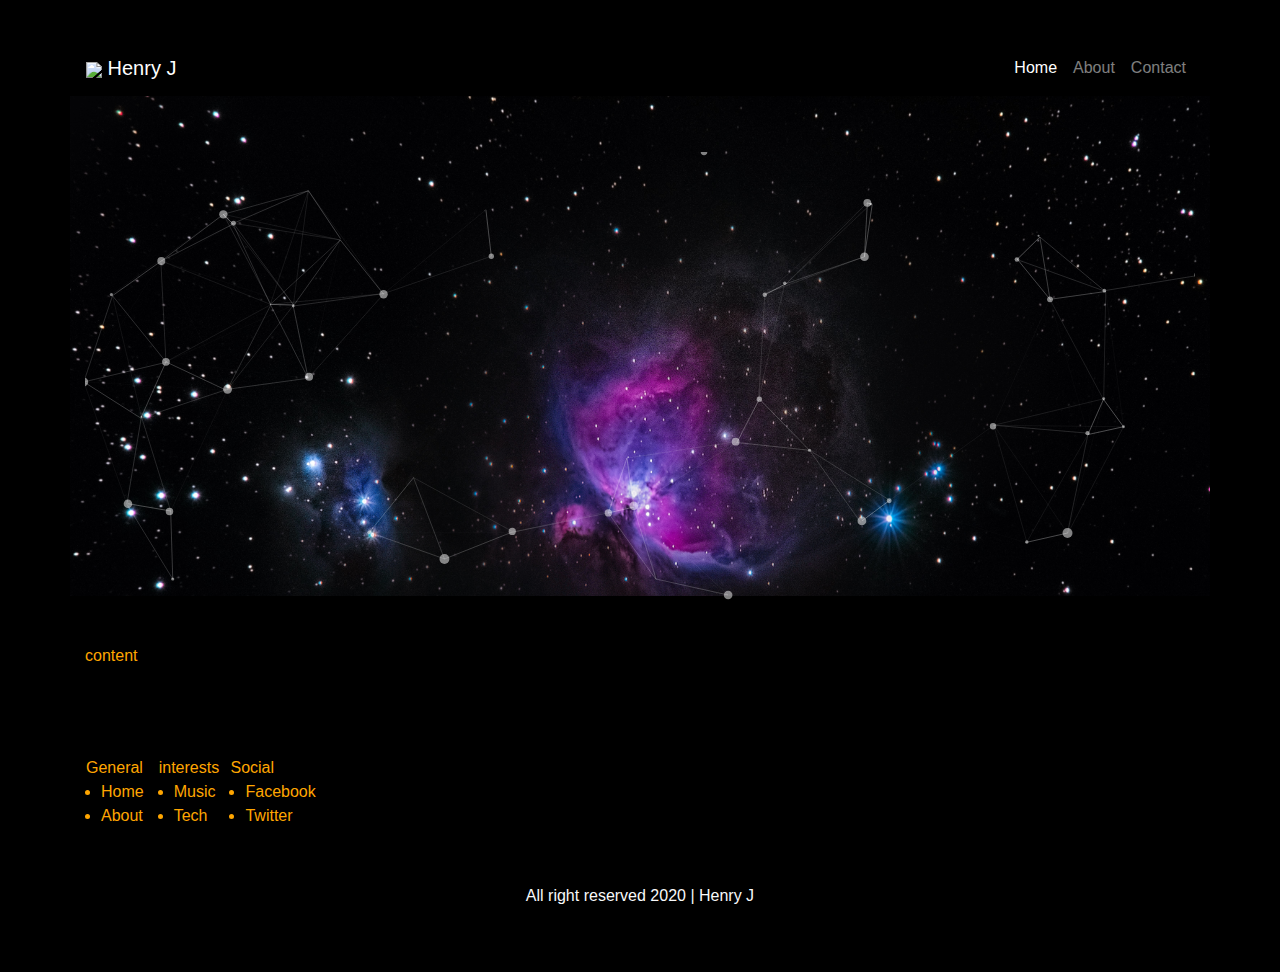
==== About.html @ 90315232 "aded 3 new pictures into the img dir and moved the app.js and particles.js files into the js directo" ====
<!DOCTYPE html>
<html lang="en">
    <head>
        <meta charset="UTF-8">
        <meta name="viewport" content="width=device-width, initial-scale=1.0">
        <link rel="shortcut icon" href="./assets/img/3d-icon.png" type="image/x-icon">
        <title>Particle.js | About Us</title>
        <link rel="stylesheet" href="https://stackpath.bootstrapcdn.com/bootstrap/4.3.1/css/bootstrap.min.css" integrity="sha384-ggOyR0iXCbMQv3Xipma34MD+dH/1fQ784/j6cY/iJTQUOhcWr7x9JvoRxT2MZw1T" crossorigin="anonymous">
        <link rel="stylesheet" href="./css/main.css">
    </head>
<body>
    <main>
        <nav class="container navbar navbar-expand-lg navbar-dark pt-5">
            <a class="navbar-brand" href="./index.html">
                <img src="https://img.icons8.com/nolan/64/pixel-gun-3d.png"/>
            Henry J
            </a>
            <button class="navbar-toggler" type="button" data-toggle="collapse" data-target="#navbarNav" aria-controls="navbarNav" aria-expanded="false" aria-label="Toggle navigation">
              <span class="navbar-toggler-icon"></span>
            </button>
            <div class="collapse navbar-collapse justify-content-end" id="navbarNav">
              <ul class="navbar-nav">
                <li class="nav-item active">
                    <a class="nav-link active" href="./index.html">Home</a>
                </li>
                <li class="nav-item">
                    <a class="nav-link" href="./About.html">About</a>
                </li>
                <li class="nav-item">
                    <a class="nav-link" href="./contact.html">Contact</a>
                </li>
              </ul>
            </div>
        </nav>
        <article id="particles-js" class="container text-center hero-wrap mb-5 pb-5">
            <h1 class="hero"> What we're all about... </h1>
        </article>
        <article  class="container content ">content</article>
    </main>
    <!-- ---footer--- -->
    <footer class="container my-5 p-2">
        <section class="footer-upper  d-flex mt-4 p-2">
            <div>
                General
                <ul class="col">
                    <li> Home</li>
                    <li> About</li>
                </ul>
            </div>
            <div>
                interests
                <ul class="col">
                    <li> Music</li>
                    <li> Tech</li>
                </ul>
            </div>
            <div>
                Social
                <ul class="col">
                    <li> Facebook</li>
                    <li> Twitter</li>
                </ul>
            </div>
        </section>
        <section class="footer-lower text-center text-light mt-4 p-2"> 
            All right reserved 2020 | Henry J 
        </section>
    </footer>
    <!-- ---scripts--- -->
    <script src="https://code.jquery.com/jquery-3.3.1.slim.min.js" integrity="sha384-q8i/X+965DzO0rT7abK41JStQIAqVgRVzpbzo5smXKp4YfRvH+8abtTE1Pi6jizo" crossorigin="anonymous"></script>
    <script src="https://cdnjs.cloudflare.com/ajax/libs/popper.js/1.14.7/umd/popper.min.js" integrity="sha384-UO2eT0CpHqdSJQ6hJty5KVphtPhzWj9WO1clHTMGa3JDZwrnQq4sF86dIHNDz0W1" crossorigin="anonymous"></script>
    <script src="https://stackpath.bootstrapcdn.com/bootstrap/4.3.1/js/bootstrap.min.js" integrity="sha384-JjSmVgyd0p3pXB1rRibZUAYoIIy6OrQ6VrjIEaFf/nJGzIxFDsf4x0xIM+B07jRM" crossorigin="anonymous"></script>
    <script src="./js/scripts.js"></script>
    <script src="./js/particles.js"></script>
    <script src="./js/app.js"></script>
</body>
</html>
---- css/main.css ----
body {
    background-color: black;
    color: rgb(255, 166, 0);
}

/* Hero Section Styles */
nav {
    position: absolute;
}
.hero-wrap {
    height: 490px;
    align-content: center;
    background-image: url(./../assets/img/bg.jpg);
    height: 500px;
    background-repeat: no-repeat;
    background-size: cover;
}
.hero {
    position: initial;
    top: -150px ;
    opacity: 0;
    animation-name: hero;
    animation-duration: 2.5s;
    animation-delay: 2s;
    animation-timing-function: ease-in-out;
    animation-fill-mode: forwards;
    vertical-align: middle;
}

@keyframes hero {
    0% {
        transform: translateY(-200px);
        opacity: 0;
    }
    50% {
        transform: translateY(200px);
        opacity: 0.4;
    }
    75% {
        transform: translateY(170px);
        opacity: 1;
    }
    100% {
        transform: translateY(200px);
        opacity: .5;
    }
}
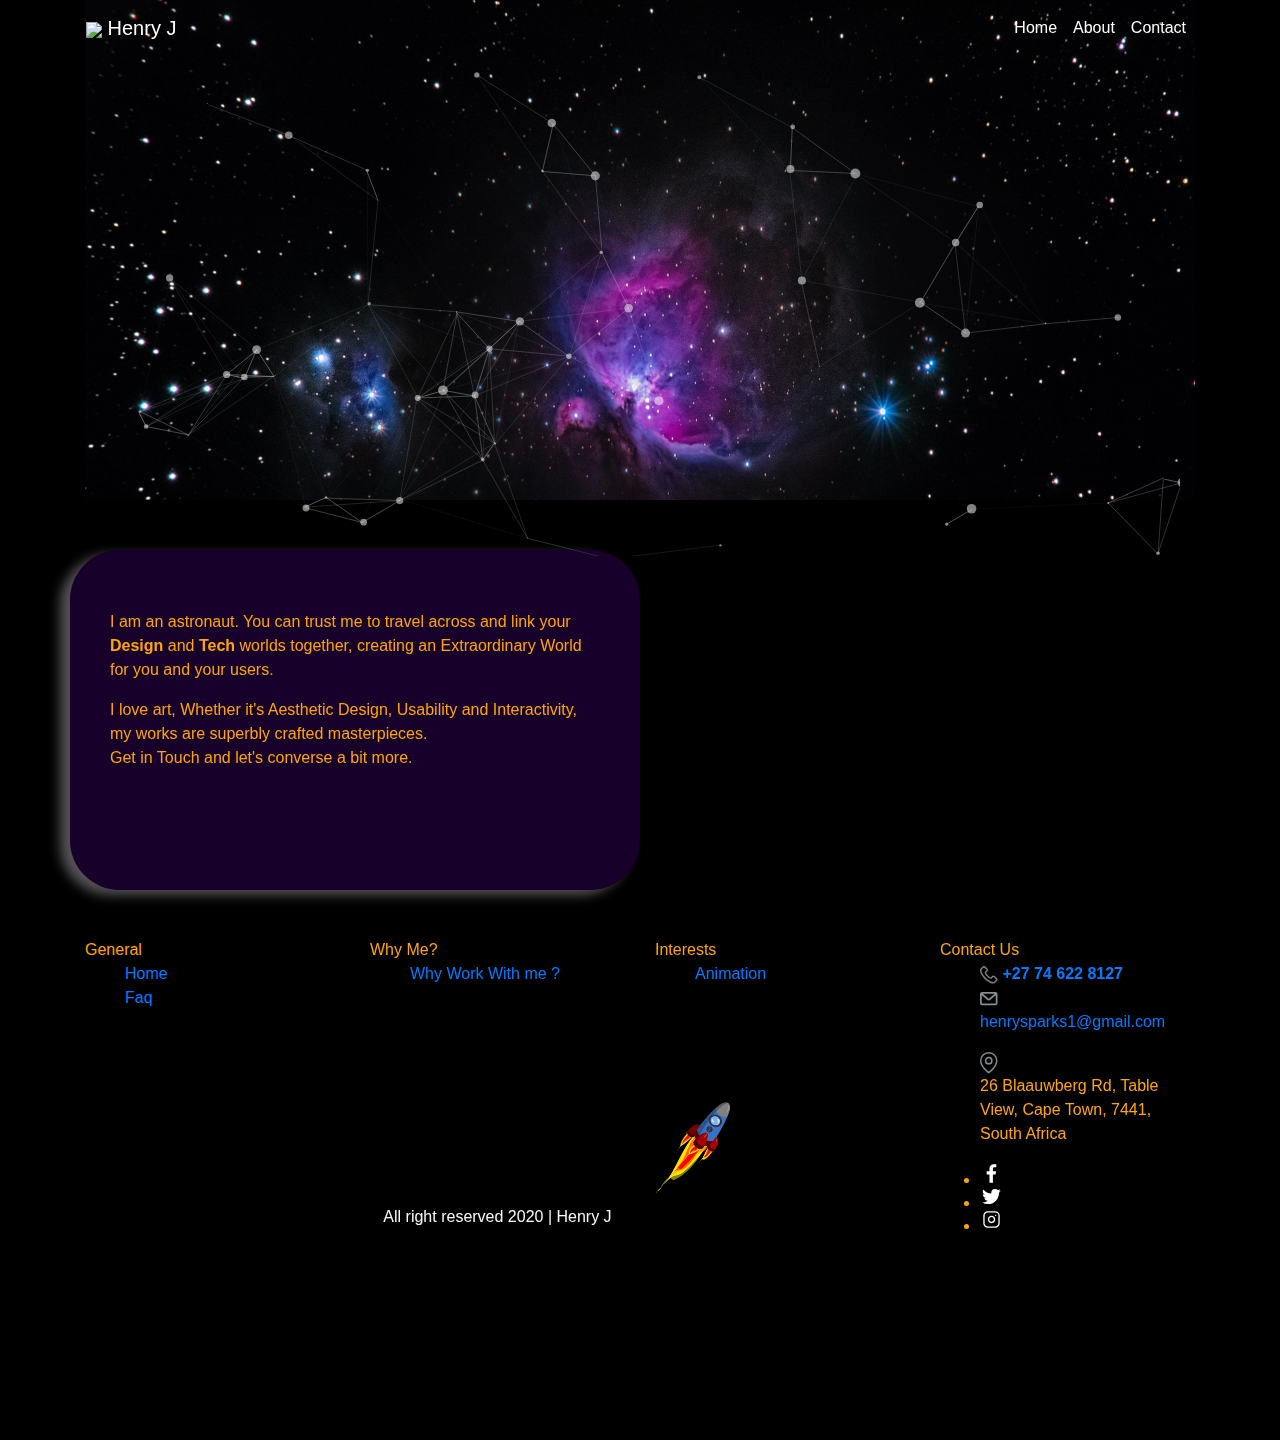
==== commit 77d1c4b4: "created a div with an img of an astronaut in the same article tag as the particle-js wrapper, to be " ====
--- a/About.html
+++ b/About.html
@@ -9,8 +9,9 @@
         <link rel="stylesheet" href="./css/main.css">
     </head>
 <body>
-    <main>
-        <nav class="container navbar navbar-expand-lg navbar-dark pt-5">
+     <!-- ---header--- -->
+     <header>
+        <nav class="container navbar navbar-expand-lg navbar-dark pb-5 fixed-top">
             <a class="navbar-brand" href="./index.html">
                 <img src="https://img.icons8.com/nolan/64/pixel-gun-3d.png"/>
             Henry J
@@ -24,47 +25,138 @@
                     <a class="nav-link active" href="./index.html">Home</a>
                 </li>
                 <li class="nav-item">
-                    <a class="nav-link" href="./About.html">About</a>
+                    <a class="nav-link active" href="./About.html">About</a>
                 </li>
                 <li class="nav-item">
-                    <a class="nav-link" href="./contact.html">Contact</a>
+                    <a class="nav-link active" href="./contact.html">Contact</a>
                 </li>
               </ul>
             </div>
         </nav>
-        <article id="particles-js" class="container text-center hero-wrap mb-5 pb-5">
-            <h1 class="hero"> What we're all about... </h1>
+    </header>
+    <!-- ---main--- -->
+    <main class="container ">
+        <!-- the astronaut img article -->
+        <article id="particles-js" class="container text-center hero-wrap">
+            <h1 class="hero"> What I'm mostly about... </h1>
         </article>
-        <article  class="container content ">content</article>
+        <div class="astronaut">
+            <img src="./assets/img/astro.png" alt="" class="astro">
+        </div>
+        <!-- Section with an aside bar for the rocket -->
+        <section class="row">
+            <article class="container content col-lg-6 col-md-12 col-sm-12 ">
+                <p>
+                    I am an astronaut. You can trust me to travel across and link your <strong>Design</strong> and <strong>Tech</strong> worlds together, creating an Extraordinary World for you and your users. 
+                </p>
+                <p>
+                    I love art, Whether it's Aesthetic Design, Usability and Interactivity, my works are superbly crafted masterpieces.
+                    <br>
+                    Get in Touch and let's converse a bit more.
+                </p>
+            </article>
+            <aside class="container wrap-rocket col-lg-6 col-md-12 col-sm-12">
+                <div class="rocket-wrap">
+                    <img src="./assets/img/rocket.png" alt="" class="rocket">
+                </div>
+            </aside>
+        </section>
     </main>
-    <!-- ---footer--- -->
-    <footer class="container my-5 p-2">
-        <section class="footer-upper  d-flex mt-4 p-2">
-            <div>
-                General
-                <ul class="col">
-                    <li> Home</li>
-                    <li> About</li>
-                </ul>
+    <!-- footer section -->
+    <footer class="my-5">
+        <div class="Upper-footer">
+            <div class="container">
+                <div class="row">
+                    <div class="col-lg-3 col-md-4">
+                        <div class="footer-title blue-text">
+                            General
+                        </div>
+                        <div class="">
+                            <ul style="list-style-type: none;">
+                                <li><a href="./index.html">Home</a></li>
+                                <li><a href="faq/">Faq</a></li>
+                            </ul>
+                        </div>
+                    </div>
+                    <div class="col-lg-3 col-md-4">
+                        <div class="footer-title blue-text text-start">
+                            Why Me?
+                        </div>
+                        <div class="">
+                            <ul style="list-style-type: none;">
+                                <li><a href="#">Why Work With me ?</a></li>
+                            </ul>
+                        </div>
+                    </div>
+                    <div class="col-lg-3 col-md-4 ">
+                        <div class="footer-title blue-text text-start">
+                            Interests
+                        </div>
+                        <div class="text-start">
+                            <ul style="list-style-type: none;">
+                                <li><a href=""> Animation</a></li>
+                            </ul>
+                        </div>
+                    </div>
+                    <div class="col-lg-3 col-md-12">
+                        <div class="footer-title blue-text">
+                            Contact Us
+                        </div>
+                        <div class="">
+                            <ul style="list-style-type: none;">
+                                <li>
+                                    <span><img src="./assets/img/phone-icon.svg" alt="Phone"></span>
+                                    <a href="" class=""><strong>+27 74 622 8127</strong></a>
+                                </li>
+                                <li>
+                                    <span><img src="./assets/img/email-icon.svg" alt="Email"></span>
+                                    <p><a href="mailto:henrysparks1@gmail.com" class="link">henrysparks1@gmail.com</a></p>
+                                </li>
+                                <li class="mb-0">
+                                    <span><img src="./assets/img/location-icon.svg" alt="Location"></span>
+                                    <p> 26 Blaauwberg Rd, Table View, Cape Town, 7441, South Africa</p>
+                                </li>
+                            </ul>
+                        </div>
+                    </div>
+                </div>
             </div>
-            <div>
-                interests
-                <ul class="col">
-                    <li> Music</li>
-                    <li> Tech</li>
-                </ul>
+        </div>
+        <!-- Lower Footer Elements -->
+        <div class="footer-bottom">
+            <div class="container">
+                <div class="row " >
+                    <div class="col-md-9 align-self-center">
+                        <div class="copyright">
+                            <section class="footer-lower text-center text-light mt-4 p-2"> 
+                                All right reserved 2020 | Henry J 
+                            </section>
+                        </div>
+                    </div>
+                    <div class="col-md-3 align-self-center">
+                        <div class="social-media">
+                            <ul class=" " >
+                                <li>
+                                    <a href="https://web.facebook.com" target="_blank" class="d-flex ">
+                                        <img src="./assets/img/facebook.svg" alt="">
+                                    </a>
+                                </li>
+                                <li>
+                                    <a href="https://twitter.com" target="_blank" class="d-flex">
+                                        <img src="./assets/img/twitter.svg" alt="">
+                                    </a>
+                                </li>
+                                <li>
+                                    <a href="https://www.instagram.com" target="_blank" class="d-flex">
+                                        <img src="./assets/img/instagram.svg" alt="">
+                                    </a>
+                                </li>
+                            </ul>
+                        </div>
+                    </div>
+                </div>
             </div>
-            <div>
-                Social
-                <ul class="col">
-                    <li> Facebook</li>
-                    <li> Twitter</li>
-                </ul>
-            </div>
-        </section>
-        <section class="footer-lower text-center text-light mt-4 p-2"> 
-            All right reserved 2020 | Henry J 
-        </section>
+        </div>
     </footer>
     <!-- ---scripts--- -->
     <script src="https://code.jquery.com/jquery-3.3.1.slim.min.js" integrity="sha384-q8i/X+965DzO0rT7abK41JStQIAqVgRVzpbzo5smXKp4YfRvH+8abtTE1Pi6jizo" crossorigin="anonymous"></script>
--- a/css/main.css
+++ b/css/main.css
@@ -8,13 +8,20 @@
     position: absolute;
 }
 .hero-wrap {
-    height: 490px;
     align-content: center;
     background-image: url(./../assets/img/bg.jpg);
     height: 500px;
     background-repeat: no-repeat;
     background-size: cover;
+    margin-bottom: 50px ;
 }
+@media all and (max-width: 420px){
+    .hero-wrap {
+      text-align: center;
+      margin-bottom: 150px;
+      overflow: hidden;
+    }
+  }
 .hero {
     position: initial;
     top: -150px ;
@@ -45,3 +52,95 @@
         opacity: .5;
     }
 }
+
+/* Astronaut image styles */
+
+.astro {
+    height: 200px;
+    transform: translateY(-200px);
+    opacity: 0;
+    animation: astro 30s ease 4s infinite normal forwards;
+    position: absolute;
+}
+@keyframes astro {
+    0% {
+        transform: translateY(0);
+        opacity: 0;
+    }
+    12.5% {
+        transform: translateY(-350px);
+        opacity: .8;
+    }
+    25% {
+        transform: translateY(-290px);
+        opacity: .9;
+    }
+    37.5% {
+        transform: translateY(-350px)scale(.9);
+        opacity: .8;
+    }
+    50% {
+        transform: translateY(-290px) scale(.8) ;
+        opacity: .7 ;
+    }
+    62.5% {
+        transform: translateY(-350px) scale(.7);
+        opacity: .6;
+    }
+    75% {
+        transform: translateY(-300px) scale(.6);
+        opacity: .5;
+    }
+    87.5% {
+        transform: translateY(-350px) scale(.5);
+        opacity: .4;
+    }
+    100% {
+        transform: translateY(-300px) scale(.2);
+        opacity: 0;
+    }
+}
+/*  About text content section */
+.content {
+    padding: 60px 40px 90px 40px ;
+    border-radius: 50px;
+    box-shadow: -10px 5px 12px  rgba(188, 186, 194, 0.438);
+    background-color: #4004795b;
+}
+.content, 
+.rocket-wrap {
+    height: 340px;
+    /* padding: 20px; */
+    margin: 0;
+    align-items: center;
+}
+.wrap-rocket {
+    transform: translateY(250px);
+}
+.rocket-wrap {
+    transform: translateY(300px);
+    animation: path 12s linear 2s infinite normal forwards;
+}
+.rocket {
+    position: absolute;
+    animation:
+    rotate 1s linear 1 normal forwards,
+    rocket 3s linear 3s infinite normal forwards;
+}
+@keyframes rotate {
+    from {
+        opacity: 0;
+    }
+    to {
+        transform: rotateZ(60deg);
+        opacity: 1;
+    }
+}
+@keyframes path {
+    from {
+        transform:translateX(-800px);
+    }
+    to {
+        transform:translateX(900px);
+    }
+}
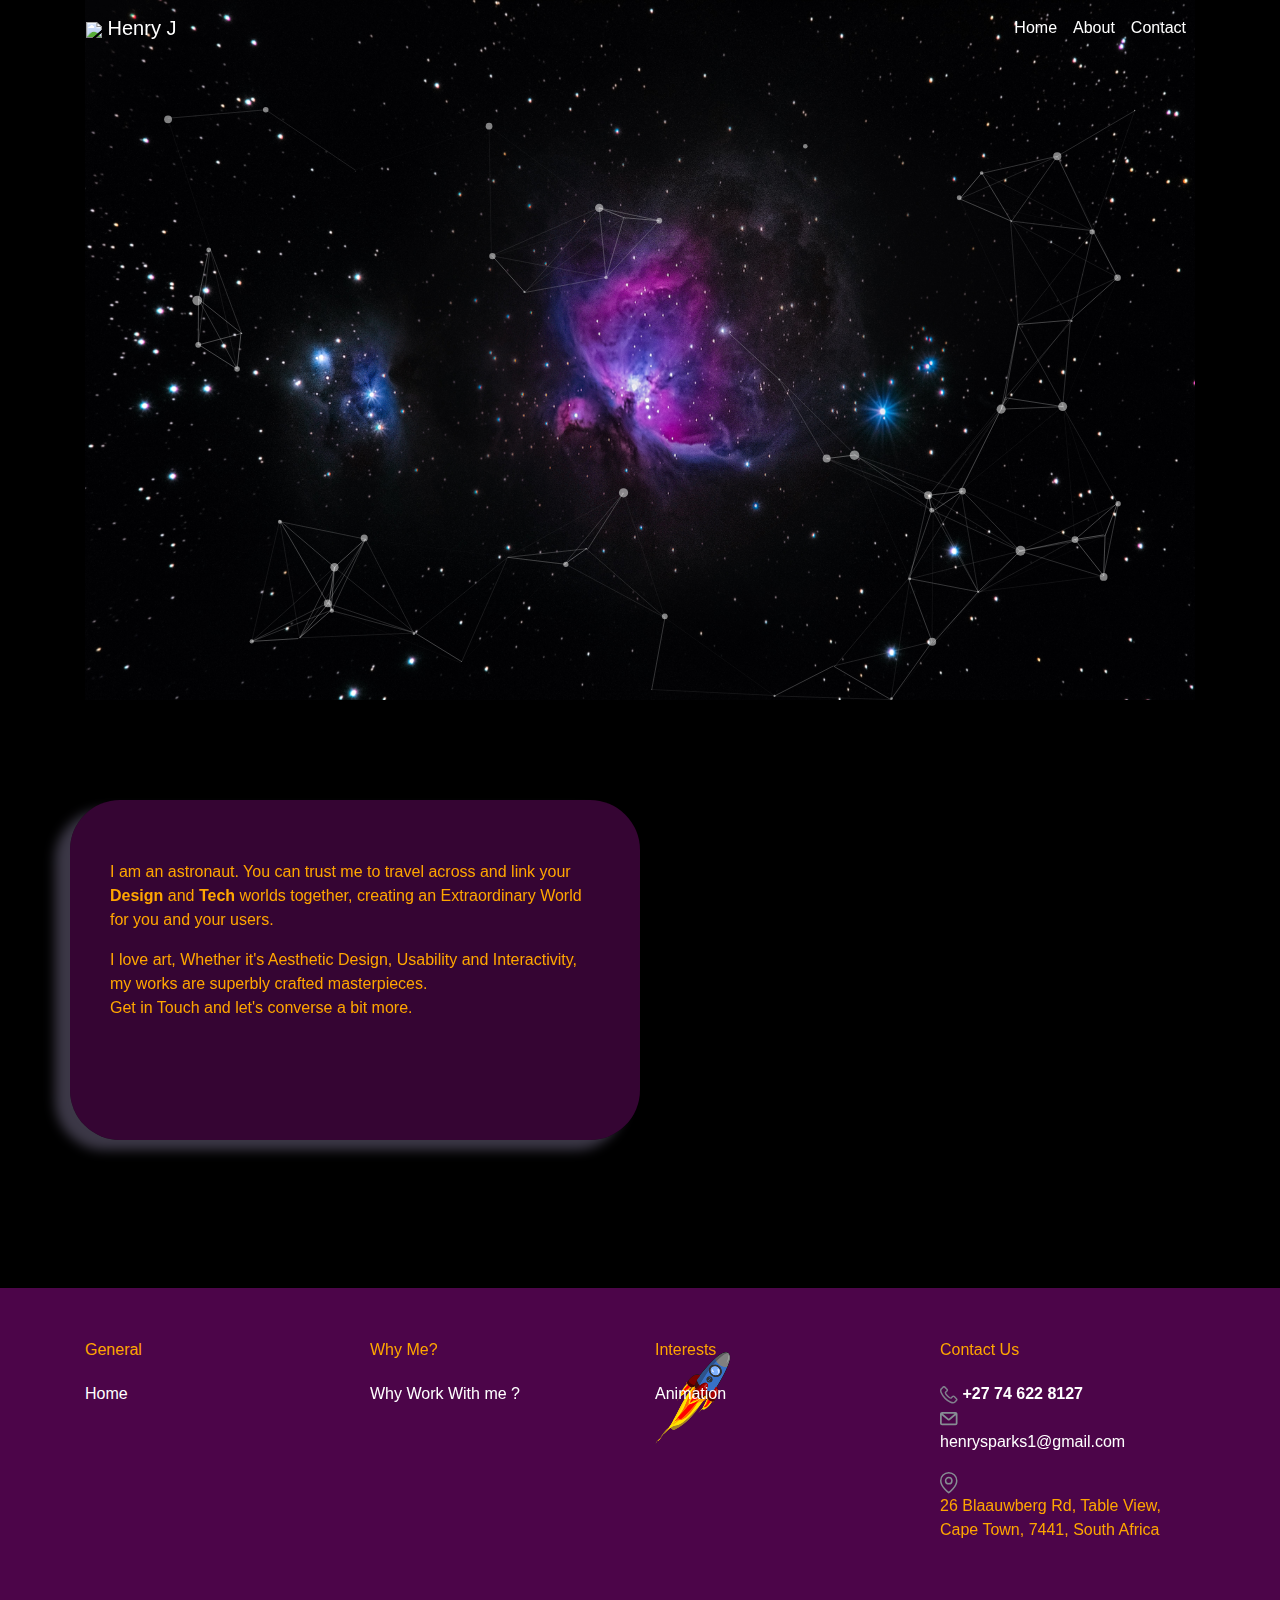
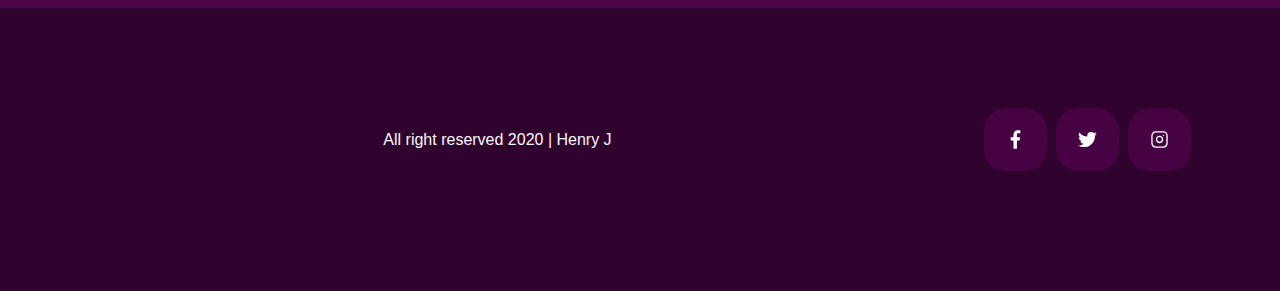
==== commit 0d57b351: "Deleted the faq button from my footers. then changed the botstrap my-5 to only mt-5 to ground my foo" ====
--- a/About.html
+++ b/About.html
@@ -63,7 +63,7 @@
         </section>
     </main>
     <!-- footer section -->
-    <footer class="my-5">
+    <footer class="mt-5">
         <div class="Upper-footer">
             <div class="container">
                 <div class="row">
@@ -72,9 +72,8 @@
                             General
                         </div>
                         <div class="">
-                            <ul style="list-style-type: none;">
-                                <li><a href="./index.html">Home</a></li>
-                                <li><a href="faq/">Faq</a></li>
+                            <ul class="ul-top-footer">
+                                <li><a href="./index.html">Home</a></li>  
                             </ul>
                         </div>
                     </div>
@@ -83,7 +82,7 @@
                             Why Me?
                         </div>
                         <div class="">
-                            <ul style="list-style-type: none;">
+                            <ul class="ul-top-footer">
                                 <li><a href="#">Why Work With me ?</a></li>
                             </ul>
                         </div>
@@ -93,7 +92,7 @@
                             Interests
                         </div>
                         <div class="text-start">
-                            <ul style="list-style-type: none;">
+                            <ul class="ul-top-footer">
                                 <li><a href=""> Animation</a></li>
                             </ul>
                         </div>
@@ -103,7 +102,7 @@
                             Contact Us
                         </div>
                         <div class="">
-                            <ul style="list-style-type: none;">
+                            <ul class="ul-top-footer">
                                 <li>
                                     <span><img src="./assets/img/phone-icon.svg" alt="Phone"></span>
                                     <a href="" class=""><strong>+27 74 622 8127</strong></a>
@@ -126,16 +125,12 @@
         <div class="footer-bottom">
             <div class="container">
                 <div class="row " >
-                    <div class="col-md-9 align-self-center">
-                        <div class="copyright">
-                            <section class="footer-lower text-center text-light mt-4 p-2"> 
-                                All right reserved 2020 | Henry J 
-                            </section>
-                        </div>
-                    </div>
+                    <section class="footer-lower text-center text-light col-md-9 align-self-center"> 
+                        All right reserved 2020 | Henry J 
+                    </section>
                     <div class="col-md-3 align-self-center">
                         <div class="social-media">
-                            <ul class=" " >
+                            <ul class class="ul-top-footer"" >
                                 <li>
                                     <a href="https://web.facebook.com" target="_blank" class="d-flex ">
                                         <img src="./assets/img/facebook.svg" alt="">
--- a/css/main.css
+++ b/css/main.css
@@ -1,7 +1,13 @@
+/* Cumulative styles to be inherited by multiple/selectors elements */
 body {
     background-color: black;
     color: rgb(255, 166, 0);
 }
+
+li a {
+    color: white;
+}
+
 
 /* Hero Section Styles */
 nav {
@@ -10,10 +16,11 @@
 .hero-wrap {
     align-content: center;
     background-image: url(./../assets/img/bg.jpg);
-    height: 500px;
+    height: 700px;
     background-repeat: no-repeat;
     background-size: cover;
-    margin-bottom: 50px ;
+    margin-bottom: 100px ;
+    padding: 50px;
 }
 @media all and (max-width: 420px){
     .hero-wrap {
@@ -100,18 +107,19 @@
         opacity: 0;
     }
 }
-/*  About text content section */
+/*  ABOUT TEXT CONTENT SECTION */
 .content {
     padding: 60px 40px 90px 40px ;
     border-radius: 50px;
-    box-shadow: -10px 5px 12px  rgba(188, 186, 194, 0.438);
-    background-color: #4004795b;
+    box-shadow: -15px 10px 12px  rgba(136, 128, 161, 0.438);
+    background-color: #68096383;
+    margin: 0 0 100px 0;
+
 }
 .content, 
 .rocket-wrap {
     height: 340px;
     /* padding: 20px; */
-    margin: 0;
     align-items: center;
 }
 .wrap-rocket {
@@ -137,10 +145,48 @@
     }
 }
 @keyframes path {
-    from {
+    0% {
         transform:translateX(-800px);
+        opacity: 0;
+    }
+    50%{
+        opacity: 1;
     }
     to {
         transform:translateX(900px);
+        opacity: 0;
     }
 }
+
+/* FOOTER Styles */
+
+.Upper-footer {
+    background-color: #68096383;
+    padding: 50px 0 50px 0;
+}
+footer li {
+    list-style-type: none;
+    margin: auto;
+    vertical-align: bottom;
+}
+.ul-top-footer {
+    padding-left: 0;
+    margin-top: 20px;
+}
+
+footer{
+    background-color: #5e035983;
+    padding-bottom: 20px;
+}
+.footer-bottom {
+    margin: 100px 0 100px 0;
+}
+.footer-bottom ul {
+    display: flex;
+    margin: 0;
+}
+.footer-bottom ul li a {
+    padding: 20px;
+    background-color: #5e035983;
+    border-radius: 22.5px;
+}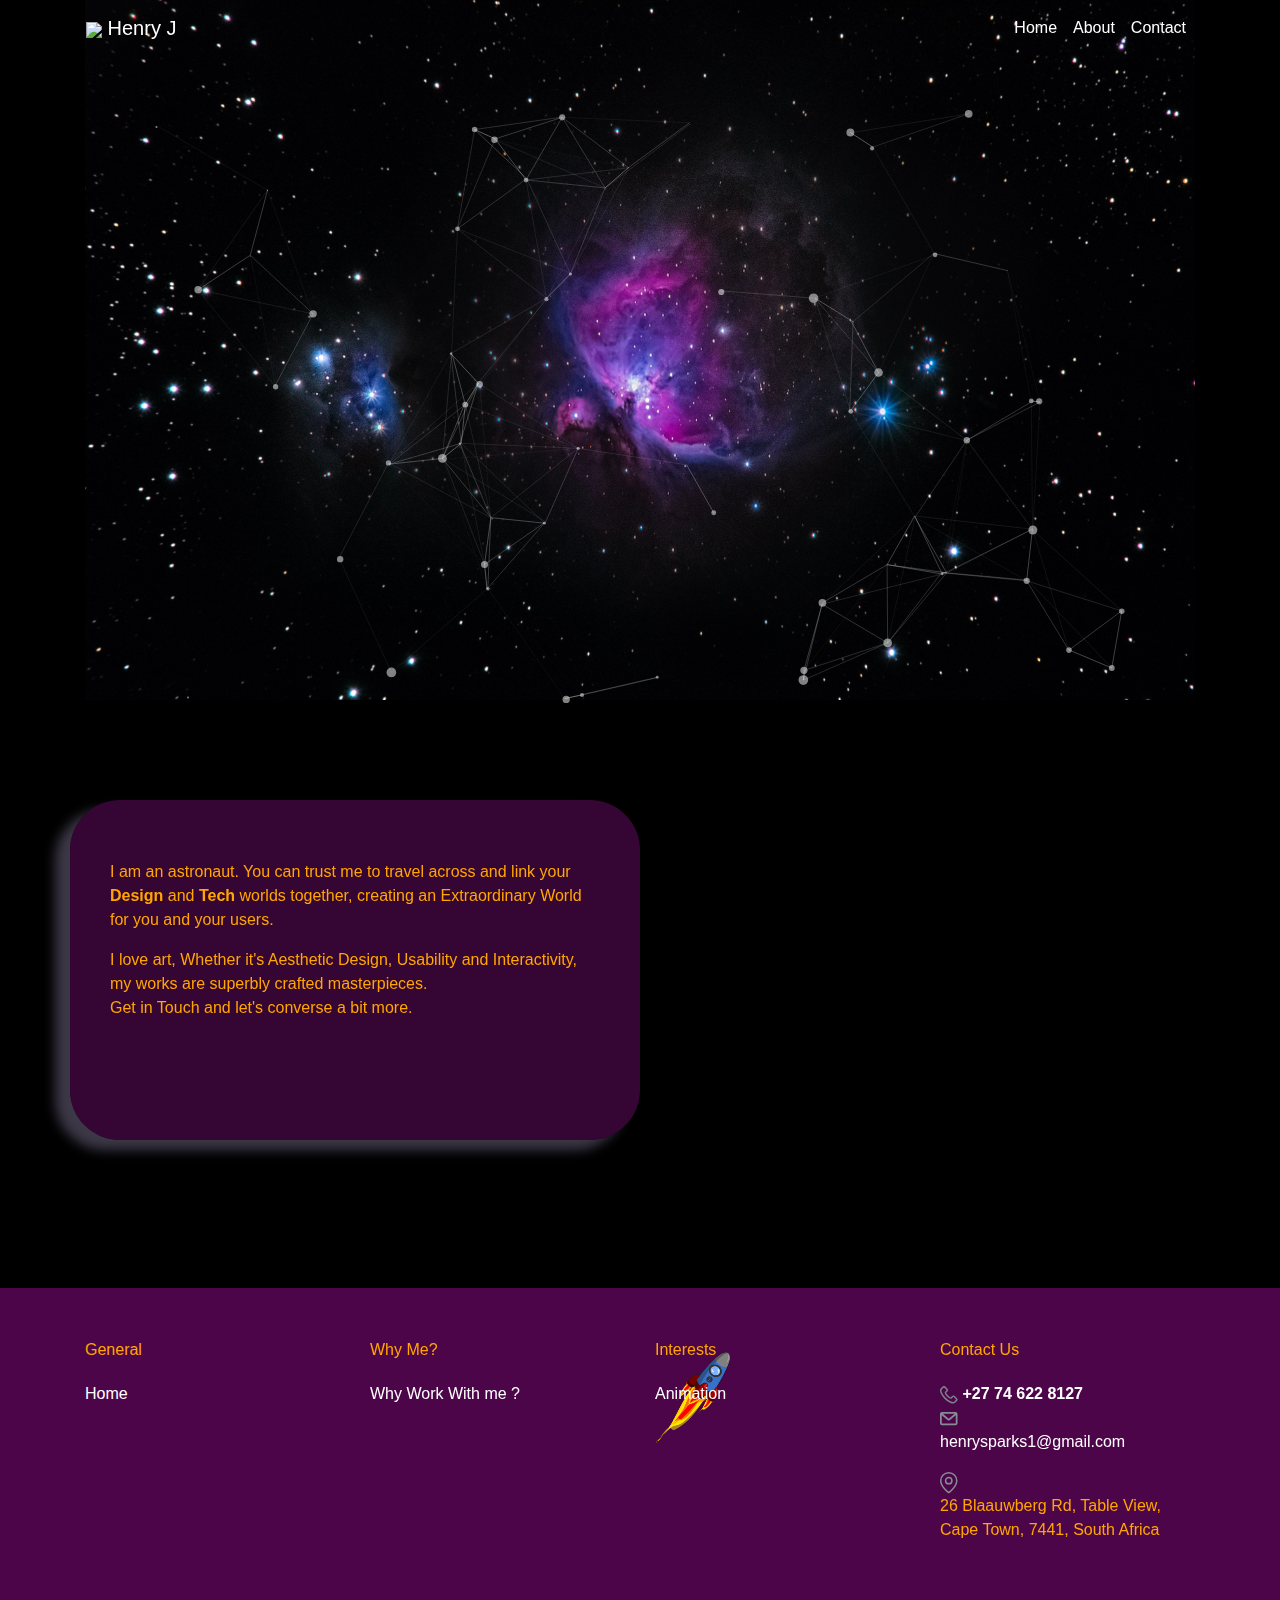
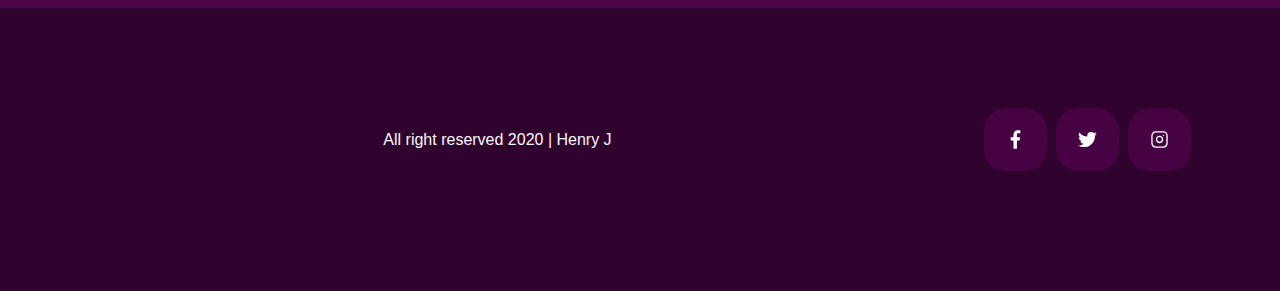
==== commit 7919f996: "to be able to add responsiveness to the about-content secton, I gave it a class content-wrap then cr" ====
--- a/About.html
+++ b/About.html
@@ -44,8 +44,8 @@
             <img src="./assets/img/astro.png" alt="" class="astro">
         </div>
         <!-- Section with an aside bar for the rocket -->
-        <section class="row">
-            <article class="container content col-lg-6 col-md-12 col-sm-12 ">
+        <section class="row content-wrap">
+            <article class="container content col-lg-6 col-md-6 col-sm-12 ">
                 <p>
                     I am an astronaut. You can trust me to travel across and link your <strong>Design</strong> and <strong>Tech</strong> worlds together, creating an Extraordinary World for you and your users. 
                 </p>
@@ -55,7 +55,7 @@
                     Get in Touch and let's converse a bit more.
                 </p>
             </article>
-            <aside class="container wrap-rocket col-lg-6 col-md-12 col-sm-12">
+            <aside class="container wrap-rocket col-lg-6 col-md-6 col-sm-12">
                 <div class="rocket-wrap">
                     <img src="./assets/img/rocket.png" alt="" class="rocket">
                 </div>
--- a/css/main.css
+++ b/css/main.css
@@ -1,3 +1,7 @@
+html, body {
+    overflow-x: hidden;
+}
+
 /* Cumulative styles to be inherited by multiple/selectors elements */
 body {
     background-color: black;
@@ -22,15 +26,7 @@
     margin-bottom: 100px ;
     padding: 50px;
 }
-@media all and (max-width: 420px){
-    .hero-wrap {
-      text-align: center;
-      margin-bottom: 150px;
-      overflow: hidden;
-    }
-  }
 .hero {
-    position: initial;
     top: -150px ;
     opacity: 0;
     animation-name: hero;
@@ -60,6 +56,17 @@
     }
 }
 
+@media all and (max-width: 420px){
+    .hero {
+        font-size: 39px;
+    }
+    .hero-wrap {
+      text-align: center;
+      margin-bottom: 150px;
+      overflow: hidden;
+      padding: 0;
+    }
+  }
 /* Astronaut image styles */
 
 .astro {
@@ -122,6 +129,32 @@
     /* padding: 20px; */
     align-items: center;
 }
+@media all and (max-width: 572px ){
+    .content-wrap {
+        padding: 10px;
+    }
+}
+@media all and (max-width: 768px ){
+    .content {
+        padding: 30px 20px 90px 20px;
+    }
+}
+@media all and (max-width: 375px ){
+    .content-wrap {
+        padding: 10px;
+    }
+    .content {
+        padding-top: 30px;
+    }
+}
+@media all and (max-width: 420px ){
+    .content-wrap {
+        padding: 10px;
+    }
+    .content {
+        padding: 30px 20px 90px 20px;
+    }
+}
 .wrap-rocket {
     transform: translateY(250px);
 }
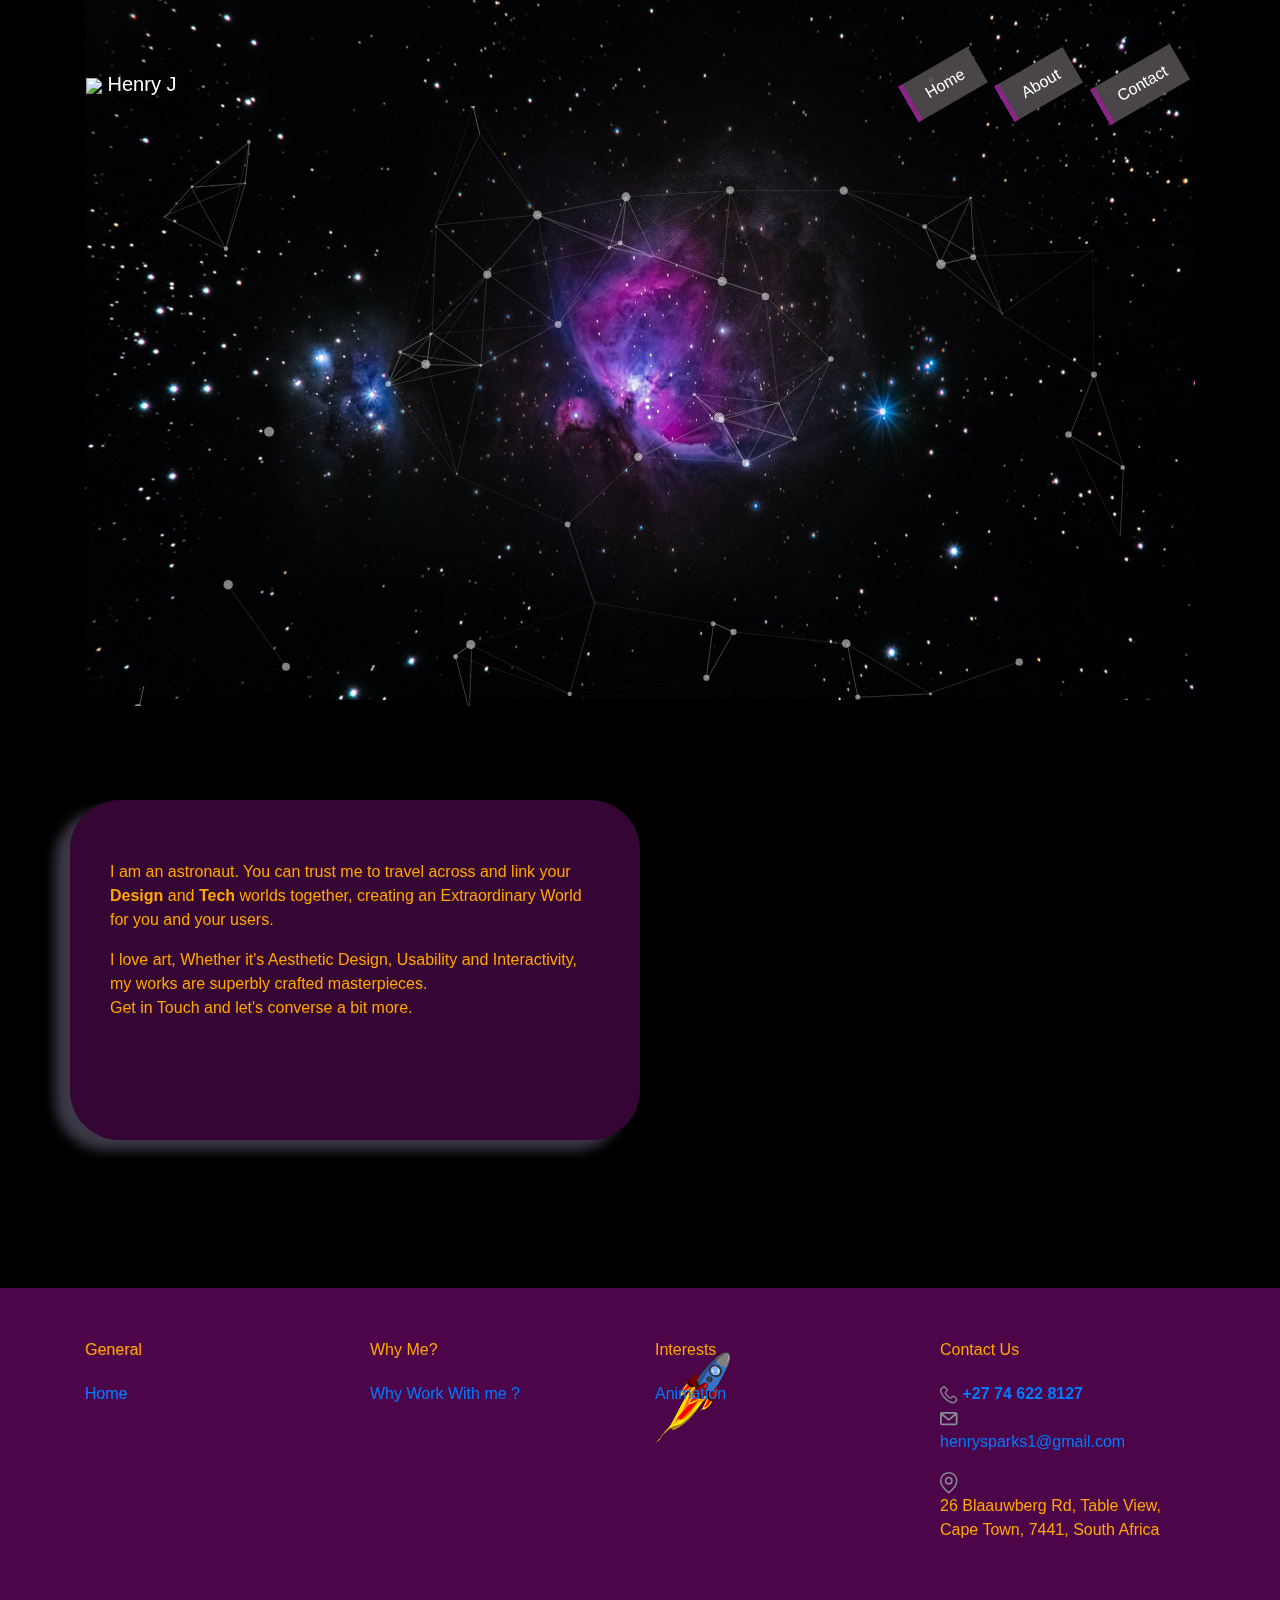
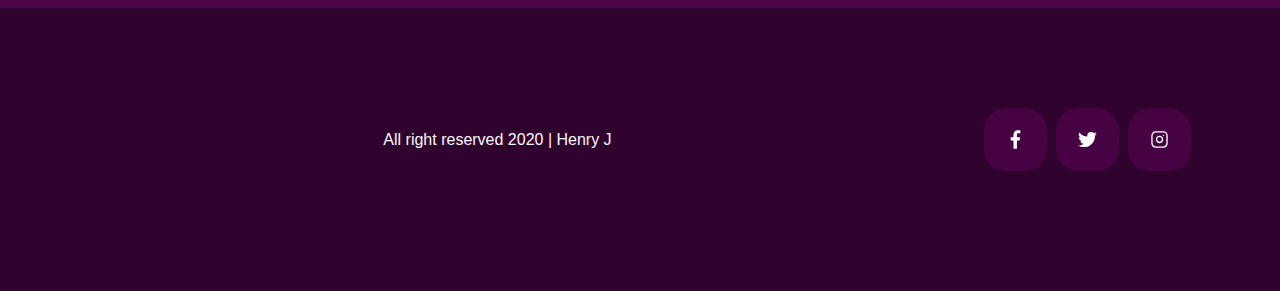
==== commit e98a100f: "Removed the bootstrap classes on the nav items and gave the elements my own class names, Then i move" ====
--- a/About.html
+++ b/About.html
@@ -9,28 +9,28 @@
         <link rel="stylesheet" href="./css/main.css">
     </head>
 <body>
-     <!-- ---header--- -->
-     <header>
-        <nav class="container navbar navbar-expand-lg navbar-dark pb-5 fixed-top">
+       <!-- ---header--- -->
+       <header>
+        <nav class="container navbar navbar-expand-lg navbar-dark pb-5 fixed-top mt-5">
             <a class="navbar-brand" href="./index.html">
                 <img src="https://img.icons8.com/nolan/64/pixel-gun-3d.png"/>
             Henry J
             </a>
             <button class="navbar-toggler" type="button" data-toggle="collapse" data-target="#navbarNav" aria-controls="navbarNav" aria-expanded="false" aria-label="Toggle navigation">
-              <span class="navbar-toggler-icon"></span>
+            <span class="navbar-toggler-icon"></span>
             </button>
             <div class="collapse navbar-collapse justify-content-end" id="navbarNav">
-              <ul class="navbar-nav">
-                <li class="nav-item active">
-                    <a class="nav-link active" href="./index.html">Home</a>
+            <ul class="navbar-nav">
+                <li class="navbar-li">
+                    <a class="navbar-link" href="./index.html">Home</a>
                 </li>
-                <li class="nav-item">
-                    <a class="nav-link active" href="./About.html">About</a>
+                <li class="navbar-li">
+                    <a class="navbar-link" href="./About.html">About</a>
                 </li>
-                <li class="nav-item">
-                    <a class="nav-link active" href="./contact.html">Contact</a>
+                <li class="navbar-li">
+                    <a class="navbar-link" href="./contact.html">Contact</a>
                 </li>
-              </ul>
+            </ul>
             </div>
         </nav>
     </header>
--- a/css/main.css
+++ b/css/main.css
@@ -8,8 +8,60 @@
     color: rgb(255, 166, 0);
 }
 
+.button-read-more {
+    width: 140px;
+    border-radius: 22.5px;
+    color: white;
+    background-color: rgb(89, 82, 128);
+    padding: 10px 20px;
+}
+
+.button-read-more:hover {
+    background-color: white;
+    color:  rgb(136, 57, 136);
+    text-decoration: none;
+}
+/* ---Header Styles--- */
+.navbar-li {
+    background-color: rgba(80, 75, 80, 0.918);
+    margin: 8px;
+    border-left: solid 5px #cc04c283;
+    padding: 8px;
+    transform: rotate(-30deg); 
+    transition: transform .8s ease ;   
+}
+.navbar-li:hover {
+    transform: scale(1.3);
+    border-left: solid 5px #fd9002;
+}
+a.navbar-link {
+    padding: 8px;
+    color: white;
+    vertical-align: middle;
+}
 li a {
-    color: white;
+    transition: color 1s, transform 2s;
+}
+li a:hover {
+    color: #fd9002;
+    text-decoration: none;
+}
+
+/* Index page styles */
+/* carousel styles */
+h2 .card_title {
+    margin-bottom: 0;
+}
+.card-img-overlay {
+   background-color: #5e035983;
+   padding: 10px 20px;
+}
+.item {
+    height: 450px;
+}
+.forex,
+.modern {
+    height: 448px;
 }
 
 
@@ -222,4 +274,5 @@
     padding: 20px;
     background-color: #5e035983;
     border-radius: 22.5px;
-}+}
+
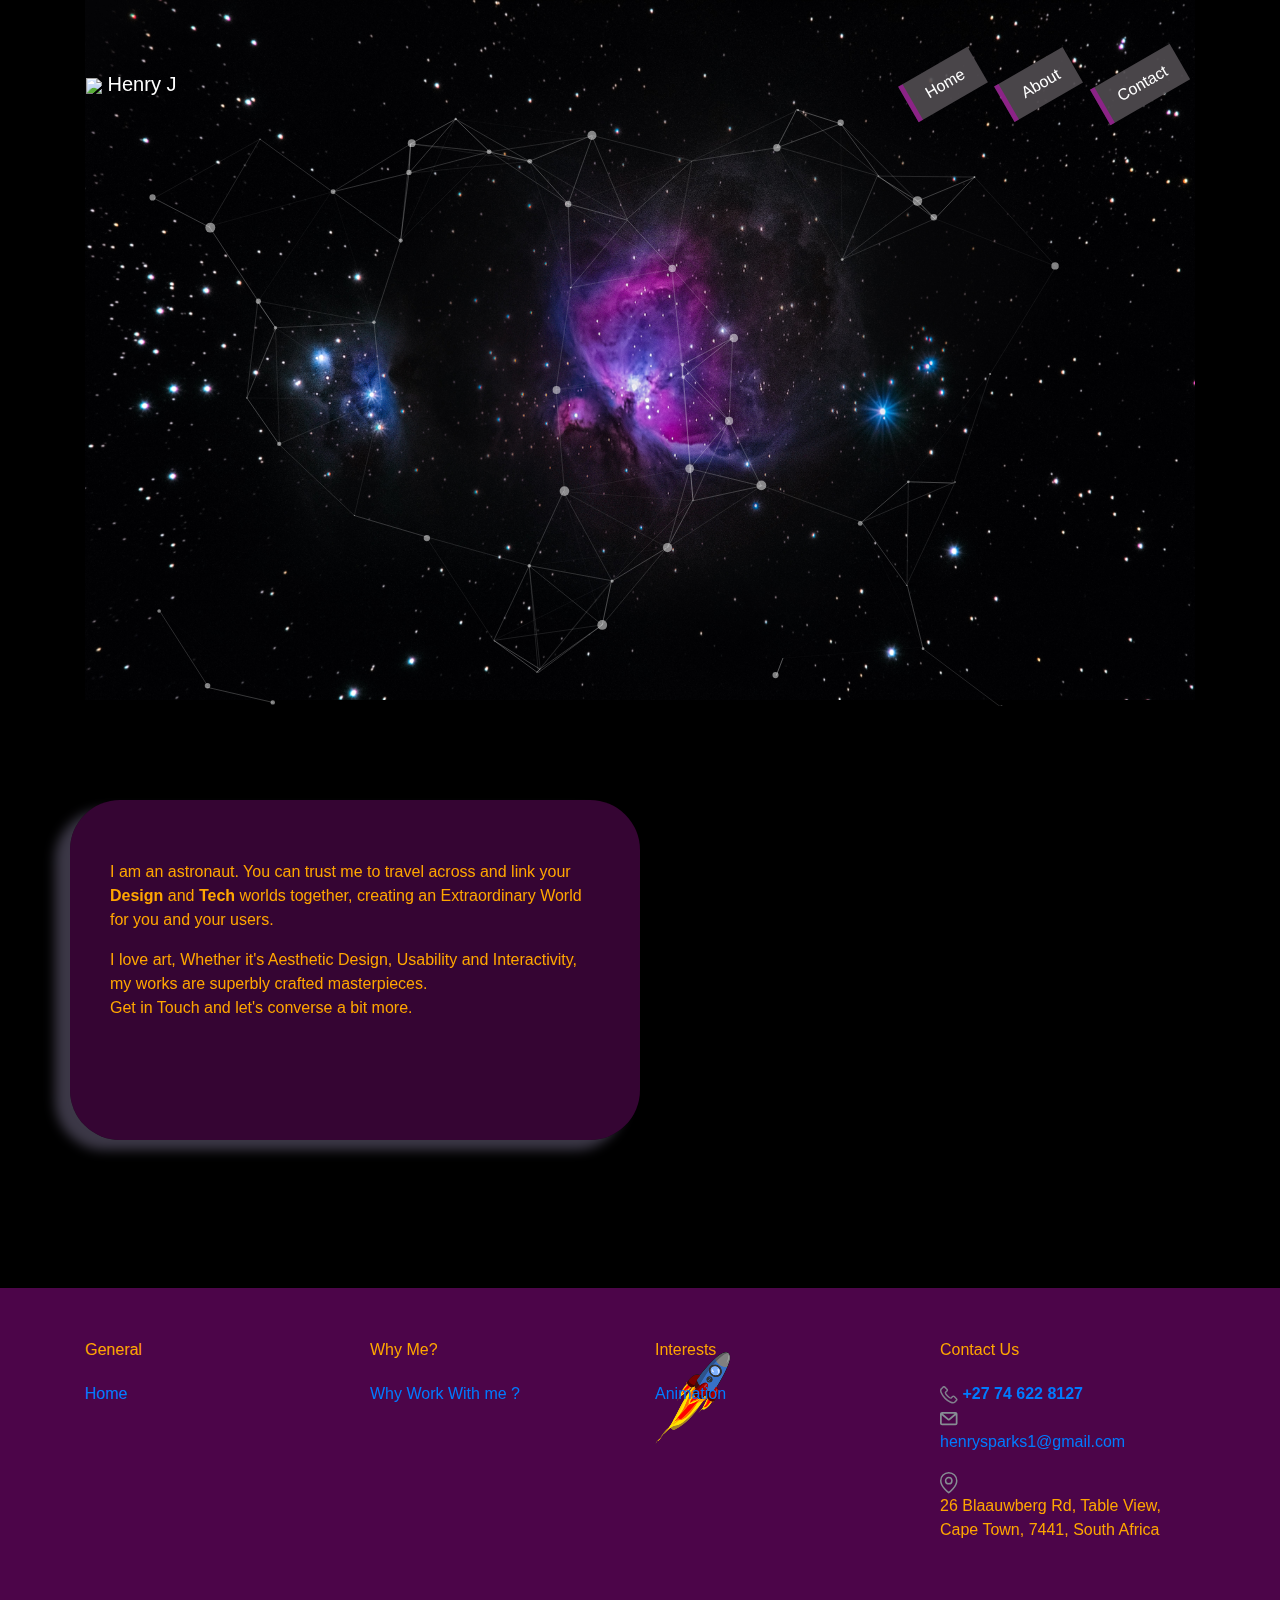
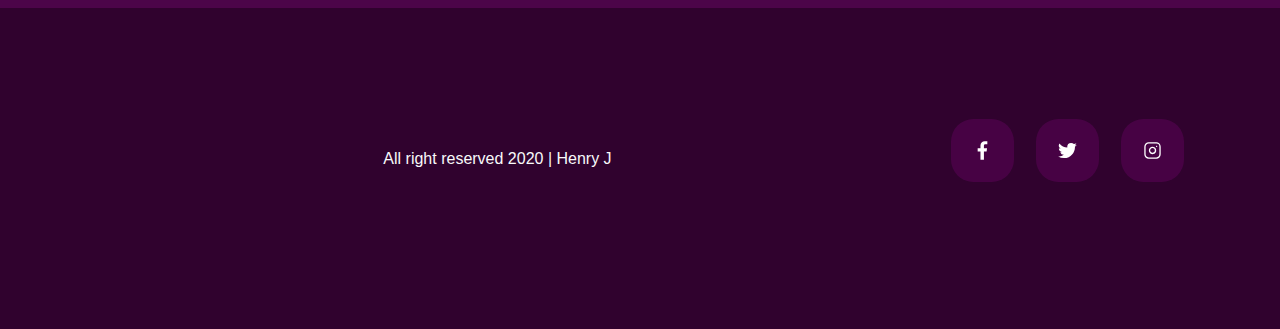
==== commit bc8c80ef: "ref all social media icons ot my respctive social media accounts and removed inline styling then the" ====
--- a/About.html
+++ b/About.html
@@ -132,17 +132,17 @@
                         <div class="social-media">
                             <ul class class="ul-top-footer"" >
                                 <li>
-                                    <a href="https://web.facebook.com" target="_blank" class="d-flex ">
+                                    <a href="https://www.facebook.com/profile.php?id=100008808461940" target="_blank" class="d-flex ">
                                         <img src="./assets/img/facebook.svg" alt="">
                                     </a>
                                 </li>
                                 <li>
-                                    <a href="https://twitter.com" target="_blank" class="d-flex">
+                                    <a href="https://twitter.com/henry_sparks_" target="_blank" class="d-flex">
                                         <img src="./assets/img/twitter.svg" alt="">
                                     </a>
                                 </li>
                                 <li>
-                                    <a href="https://www.instagram.com" target="_blank" class="d-flex">
+                                    <a href="https://www.instagram.com/baki.sparks/" target="_blank" class="d-flex">
                                         <img src="./assets/img/instagram.svg" alt="">
                                     </a>
                                 </li>
--- a/css/main.css
+++ b/css/main.css
@@ -33,6 +33,17 @@
 .navbar-li:hover {
     transform: scale(1.3);
     border-left: solid 5px #fd9002;
+}
+@media all and (max-width: 991px){
+    .navbar-li {
+        width: 90px;
+        float: right;
+        background-color: rgba(80, 75, 80, 0.479);
+        transform: scale(.8) rotate(-30deg) ;
+    }
+    .navbar-nav {
+        float: right;
+    }
 }
 a.navbar-link {
     padding: 8px;
@@ -242,7 +253,23 @@
         opacity: 0;
     }
 }
-
+/* Social Media Anchor Tag Styles */
+.social-media ul {
+    display: flex;
+    padding-left: 0;
+}
+.social-media ul li {
+    list-style-type: none;
+    margin: 11px;
+    float: left;
+}
+.social-media ul li a {
+    width: 63px;
+    height: 63px;
+    padding: 20px;
+    background-color: #5e035983;
+    border-radius: 22.5px;
+}
 /* FOOTER Styles */
 
 .Upper-footer {
@@ -266,13 +293,4 @@
 .footer-bottom {
     margin: 100px 0 100px 0;
 }
-.footer-bottom ul {
-    display: flex;
-    margin: 0;
-}
-.footer-bottom ul li a {
-    padding: 20px;
-    background-color: #5e035983;
-    border-radius: 22.5px;
-}
-
+
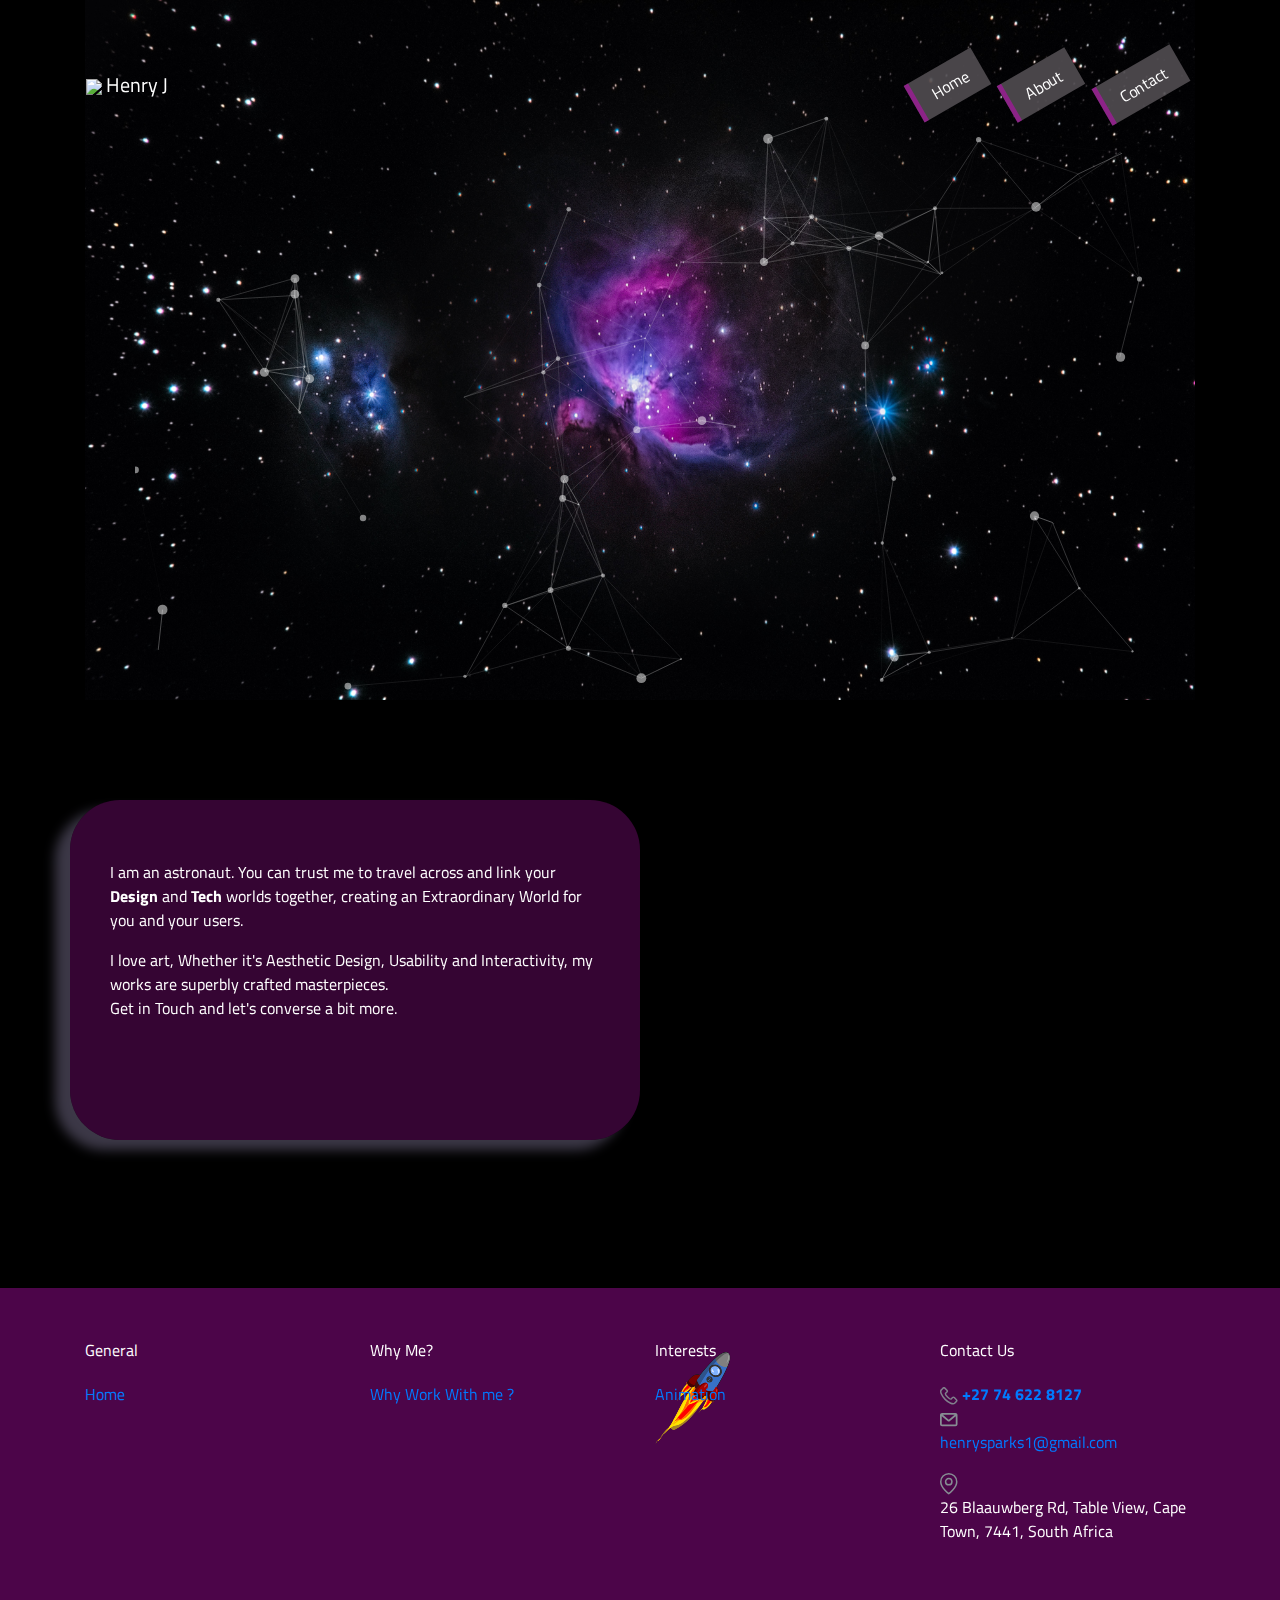
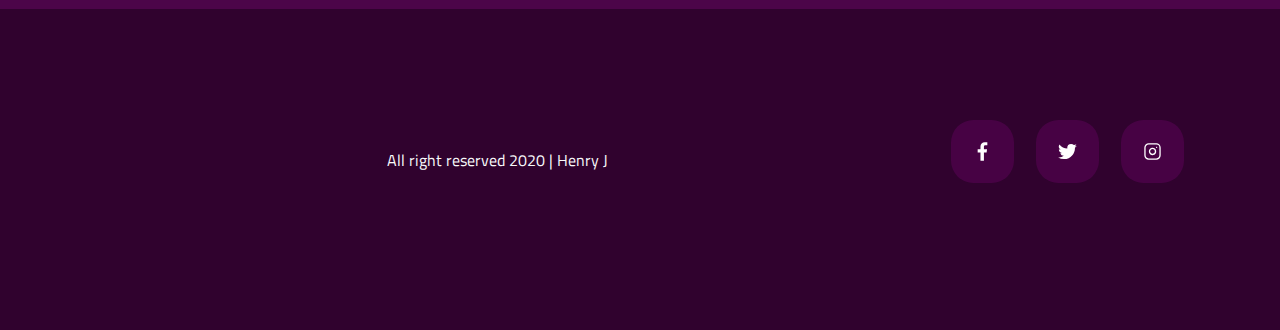
==== commit 42b04f6f: "imported a google font titillium using the link, and added this to all the html files. to make the h" ====
--- a/About.html
+++ b/About.html
@@ -7,6 +7,7 @@
         <title>Particle.js | About Us</title>
         <link rel="stylesheet" href="https://stackpath.bootstrapcdn.com/bootstrap/4.3.1/css/bootstrap.min.css" integrity="sha384-ggOyR0iXCbMQv3Xipma34MD+dH/1fQ784/j6cY/iJTQUOhcWr7x9JvoRxT2MZw1T" crossorigin="anonymous">
         <link rel="stylesheet" href="./css/main.css">
+        <link href="https://fonts.googleapis.com/css2?family=Titillium+Web:wght@400;600&display=swap" rel="stylesheet">
     </head>
 <body>
        <!-- ---header--- -->
--- a/css/main.css
+++ b/css/main.css
@@ -5,7 +5,8 @@
 /* Cumulative styles to be inherited by multiple/selectors elements */
 body {
     background-color: black;
-    color: rgb(255, 166, 0);
+    color: #ffffff;
+    font-family: 'Titillium Web', sans-serif;
 }
 
 .button-read-more {
@@ -83,6 +84,7 @@
 .hero-wrap {
     align-content: center;
     background-image: url(./../assets/img/bg.jpg);
+    width: auto;
     height: 700px;
     background-repeat: no-repeat;
     background-size: cover;
@@ -270,6 +272,20 @@
     background-color: #5e035983;
     border-radius: 22.5px;
 }
+/* Contact Us Page Styles */
+.button-send-enquiry {
+    width: 140px;
+    padding: 9px;
+    color: #ffffff;
+    border: #fd9002 solid;
+    background-color: #5e035a73;
+    border-radius: 22.5px;
+}
+.button-send-enquiry:hover {
+    color:#5e035a;
+    border: #fd9002 solid;
+    background-color: #dacfcfe1;
+}
 /* FOOTER Styles */
 
 .Upper-footer {
@@ -294,3 +310,15 @@
     margin: 100px 0 100px 0;
 }
 
+/* ---Family Page Styles--- */
+
+.family-wrap {
+    background-image: url(../../assets/img/family/fam.jpg);
+    height: 700px;
+    width: auto;
+    background-repeat: no-repeat;
+    background-size: cover;
+    margin-bottom: 100px ;
+    background-position: center;
+    /* background-position-x: -400px; */
+}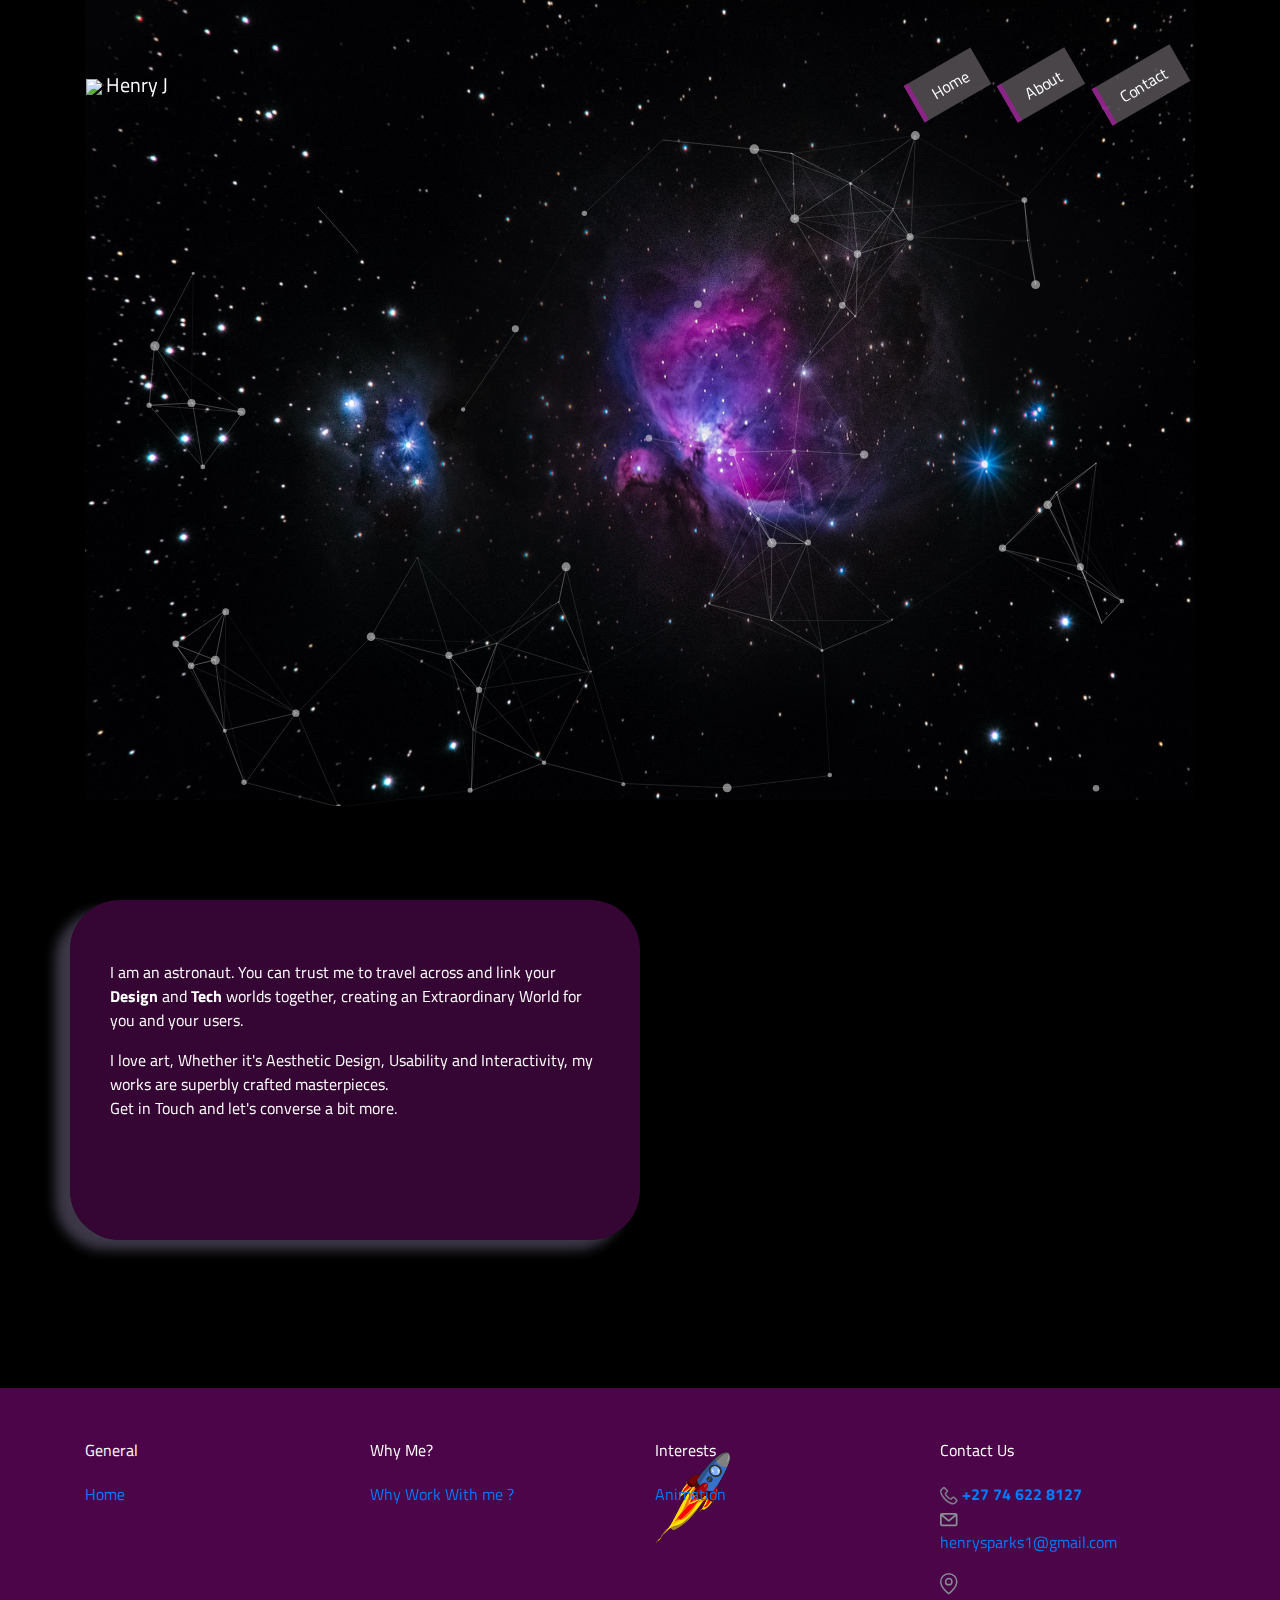
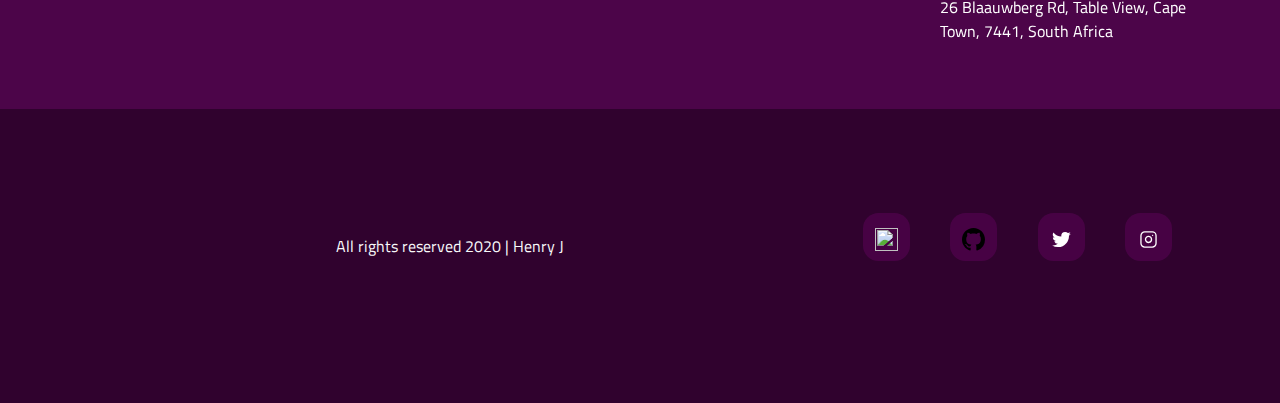
==== commit 90befbb3: "updated the footer by removing facebook icon and adding github and linked icons. then distributed th" ====
--- a/About.html
+++ b/About.html
@@ -65,6 +65,7 @@
     </main>
     <!-- footer section -->
     <footer class="mt-5">
+        <!-- Upper Footer -->
         <div class="Upper-footer">
             <div class="container">
                 <div class="row">
@@ -74,7 +75,7 @@
                         </div>
                         <div class="">
                             <ul class="ul-top-footer">
-                                <li><a href="./index.html">Home</a></li>  
+                                <li><a href="./index.html">Home</a></li>
                             </ul>
                         </div>
                     </div>
@@ -126,24 +127,32 @@
         <div class="footer-bottom">
             <div class="container">
                 <div class="row " >
-                    <section class="footer-lower text-center text-light col-md-9 align-self-center"> 
-                        All right reserved 2020 | Henry J 
+                    <section class="footer-lower text-center text-light col-md-8 col-sm-12 align-self-center my-3"> 
+                        All rights reserved 2020 | Henry J 
                     </section>
-                    <div class="col-md-3 align-self-center">
-                        <div class="social-media">
-                            <ul class class="ul-top-footer"" >
+                    <div class="col-md-4 col-sm-12 align-self-center my-3">
+                        <div class="social-media text-center">
+                            <ul class class="ul-top-footer text-center">
                                 <li>
-                                    <a href="https://www.facebook.com/profile.php?id=100008808461940" target="_blank" class="d-flex ">
-                                        <img src="./assets/img/facebook.svg" alt="">
+                                    <a href="https://www.linkedin.com/in/henry-javangwe-9752b314a/" target="_blank" class="">
+                                        <img src="https://img.icons8.com/color/64/000000/linkedin.png" class="social-icon"/>
                                     </a>
                                 </li>
                                 <li>
-                                    <a href="https://twitter.com/henry_sparks_" target="_blank" class="d-flex">
+                                    <a class="" href="https://github.com/HenryJavangwe" aria-label="github ">
+                                        <svg class="social-icon" height="32" viewBox="0 0 16 16" version="1.1" width="80" aria-hidden="true">
+                                            <path fill-rule="evenodd" d="M8 0C3.58 0 0 3.58 0 8c0 3.54 2.29 6.53 5.47 7.59.4.07.55-.17.55-.38 0-.19-.01-.82-.01-1.49-2.01.37-2.53-.49-2.69-.94-.09-.23-.48-.94-.82-1.13-.28-.15-.68-.52-.01-.53.63-.01 1.08.58 1.23.82.72 1.21 1.87.87 2.33.66.07-.52.28-.87.51-1.07-1.78-.2-3.64-.89-3.64-3.95 0-.87.31-1.59.82-2.15-.08-.2-.36-1.02.08-2.12 0 0 .67-.21 2.2.82.64-.18 1.32-.27 2-.27.68 0 1.36.09 2 .27 1.53-1.04 2.2-.82 2.2-.82.44 1.1.16 1.92.08 2.12.51.56.82 1.27.82 2.15 0 3.07-1.87 3.75-3.65 3.95.29.25.54.73.54 1.48 0 1.07-.01 1.93-.01 2.2 0 .21.15.46.55.38A8.013 8.013 0 0016 8c0-4.42-3.58-8-8-8z">
+                                            </path>
+                                        </svg>
+                                    </a>
+                                </li>
+                                <li>
+                                    <a href="https://twitter.com/henry_sparks_" target="_blank" class="">
                                         <img src="./assets/img/twitter.svg" alt="">
                                     </a>
                                 </li>
                                 <li>
-                                    <a href="https://www.instagram.com/baki.sparks/" target="_blank" class="d-flex">
+                                    <a href="https://www.instagram.com/baki.sparks/" target="_blank" class="">
                                         <img src="./assets/img/instagram.svg" alt="">
                                     </a>
                                 </li>
--- a/css/main.css
+++ b/css/main.css
@@ -7,6 +7,11 @@
     background-color: black;
     color: #ffffff;
     font-family: 'Titillium Web', sans-serif;
+}
+embed {
+    width: 440px;
+    height: 660px;
+    margin: 0 0 50px 0;
 }
 
 .button-read-more {
@@ -21,6 +26,21 @@
     background-color: white;
     color:  rgb(136, 57, 136);
     text-decoration: none;
+}
+.more {
+    background-color: #5e035983;
+    color: white;
+    padding: 5px;
+    margin: 55px;
+    border-radius: 10px;
+    transition: border-radius 1s, color .5s, transform 1s;
+}
+.more:hover {
+    text-decoration: none;
+    background-color:#91919159; 
+    color: #fd9002;
+    border-radius: 0;
+    transform: scale(.2);
 }
 /* ---Header Styles--- */
 .navbar-li {
@@ -29,10 +49,10 @@
     border-left: solid 5px #cc04c283;
     padding: 8px;
     transform: rotate(-30deg); 
-    transition: transform .8s ease ;   
+    transition: all .8s ease ;   
 }
 .navbar-li:hover {
-    transform: scale(1.3);
+    transform: rotate(-30deg);
     border-left: solid 5px #fd9002;
 }
 @media all and (max-width: 991px){
@@ -61,6 +81,10 @@
 
 /* Index page styles */
 /* carousel styles */
+.carousel h1 {
+    
+}
+
 h2 .card_title {
     margin-bottom: 0;
 }
@@ -85,7 +109,7 @@
     align-content: center;
     background-image: url(./../assets/img/bg.jpg);
     width: auto;
-    height: 700px;
+    height: 800px;
     background-repeat: no-repeat;
     background-size: cover;
     margin-bottom: 100px ;
@@ -101,25 +125,53 @@
     animation-fill-mode: forwards;
     vertical-align: middle;
 }
-
 @keyframes hero {
     0% {
         transform: translateY(-200px);
         opacity: 0;
     }
     50% {
-        transform: translateY(200px);
+        transform: translateY(330px);
         opacity: 0.4;
     }
     75% {
-        transform: translateY(170px);
+        transform: translateY(250px);
         opacity: 1;
     }
     100% {
-        transform: translateY(200px);
+        transform: translateY(330px);
         opacity: .5;
     }
 }
+.hero-get-in-touch {
+    top: -150px ;
+    opacity: 0;
+    animation-name: hero-get-in-touch;
+    animation-duration: 2.5s;
+    animation-delay: 2s;
+    animation-timing-function: ease-in-out;
+    animation-fill-mode: forwards;
+    vertical-align: middle;
+}
+@keyframes hero-get-in-touch {
+    0% {
+        transform: translateY(-200px);
+        opacity: 0;
+    }
+    50% {
+        transform: translateY(330px);
+        opacity: 0.4;
+    }
+    75% {
+        transform: translateY(250px);
+        opacity: 1;
+    }
+    100% {
+        transform: translateY(300px);
+        opacity: 1;
+    }
+}
+
 
 @media all and (max-width: 420px){
     .hero {
@@ -255,23 +307,7 @@
         opacity: 0;
     }
 }
-/* Social Media Anchor Tag Styles */
-.social-media ul {
-    display: flex;
-    padding-left: 0;
-}
-.social-media ul li {
-    list-style-type: none;
-    margin: 11px;
-    float: left;
-}
-.social-media ul li a {
-    width: 63px;
-    height: 63px;
-    padding: 20px;
-    background-color: #5e035983;
-    border-radius: 22.5px;
-}
+
 /* Contact Us Page Styles */
 .button-send-enquiry {
     width: 140px;
@@ -286,6 +322,117 @@
     border: #fd9002 solid;
     background-color: #dacfcfe1;
 }
+
+/* ---Family Page Styles--- */
+
+.family-wrap {
+    background-image: url(./../assets/img/family/fam-min.jpg);
+    height: 800px;
+    width: auto;
+    background-repeat: no-repeat;
+    background-size: cover;
+    margin-bottom: 100px ;
+    background-position: center;
+}
+.personal-view {
+    border-left: #5e035a98;
+    padding: 15px;
+}
+.Quote {
+    padding: 10px;
+    box-shadow: -5px 5px 20px  rgba(201, 201, 202, 0.521);
+    background-color:  rgba(117, 114, 117, 0.123);
+    
+}
+/* Sports Cars Page Styles */
+.car-wrap {
+    background-image: url(./../assets/img/Sports-cars/gtr-min.jpg);
+    height: 800px;
+    width: auto;
+    background-repeat: no-repeat;
+    background-size: cover;
+    margin-bottom: 100px ;
+    background-position: center;
+}
+.cars-carousel {
+    margin-top:20px ;
+}
+.cars-carousel .item {
+    height: 400px;
+}
+.cars-carousel .item .card-img {
+    height: 320px;
+}
+.cars-title {
+    background:rgba(0, 0, 0, 0.075);
+}
+@media all and (max-width:420px){
+    .car-wrap {
+        contain: content;
+        background-size: cover;
+    }
+    .cars-carousel .item .card-img {
+        height: 200px;
+        width: auto;
+        align-self: center;
+    }
+    .cars-carousel .item {
+        height: 300px;
+        width: auto;
+    }
+    .cars-carousel .item .card {
+       background: transparent;
+    }
+}
+/* Invest Page Styles */
+.invest-wrap {
+    background-image: url(./../assets/img/invest/invest.jpg);
+    height: 800px;
+    width: auto;
+    background-repeat: no-repeat;
+    background-size: cover;
+    margin-bottom: 100px ;
+    background-position: center;
+}
+/* Tech Page Styles */
+.tech-wrap {
+    background-image: url(./../assets/img/tech/pepper-min.jpg);
+    height: 800px;
+    width: auto;
+    background-repeat: no-repeat;
+    background-size: cover;
+    margin-bottom: 100px ;
+    background-position: center;
+}
+
+/* ---ABOUT PAGE STYLES--- */
+.contact-wrap {
+    background-image: url(./../assets/img/Exras/satelite.jpg);
+    height: 800px;
+    width: auto;
+    background-repeat: no-repeat;
+    background-size: cover;
+    margin-bottom: 100px ;
+    background-position: center;
+}
+
+
+/* Social Media Anchor Tag Styles */
+.social-media ul {
+    display: flex;
+    padding-left: 0;
+}
+
+.social-media ul li a {
+    padding: 12px;
+    background-color: #5e035983;
+    border-radius: 15.5px;
+    margin-right: 5px;
+}
+.social-icon{
+    width: 23px;
+    height: 23px;
+}
 /* FOOTER Styles */
 
 .Upper-footer {
@@ -308,17 +455,4 @@
 }
 .footer-bottom {
     margin: 100px 0 100px 0;
-}
-
-/* ---Family Page Styles--- */
-
-.family-wrap {
-    background-image: url(../../assets/img/family/fam.jpg);
-    height: 700px;
-    width: auto;
-    background-repeat: no-repeat;
-    background-size: cover;
-    margin-bottom: 100px ;
-    background-position: center;
-    /* background-position-x: -400px; */
 }